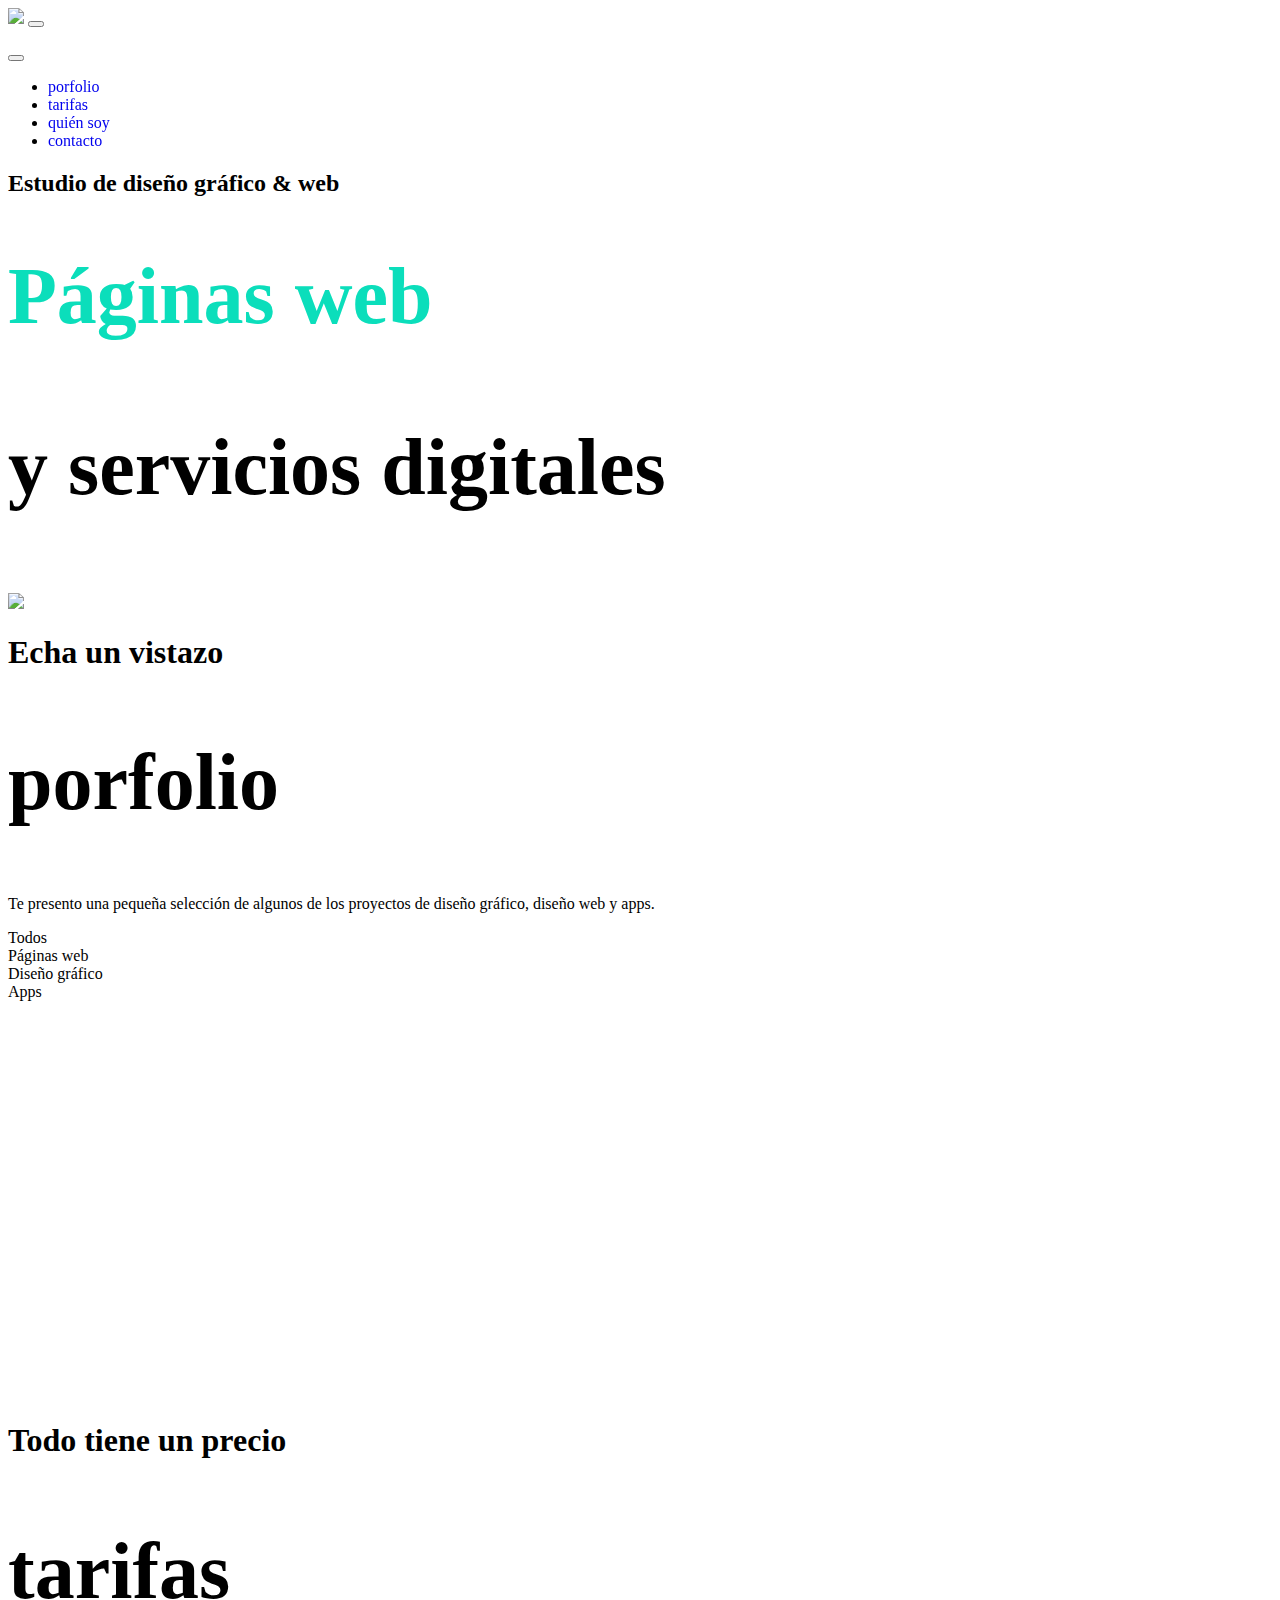
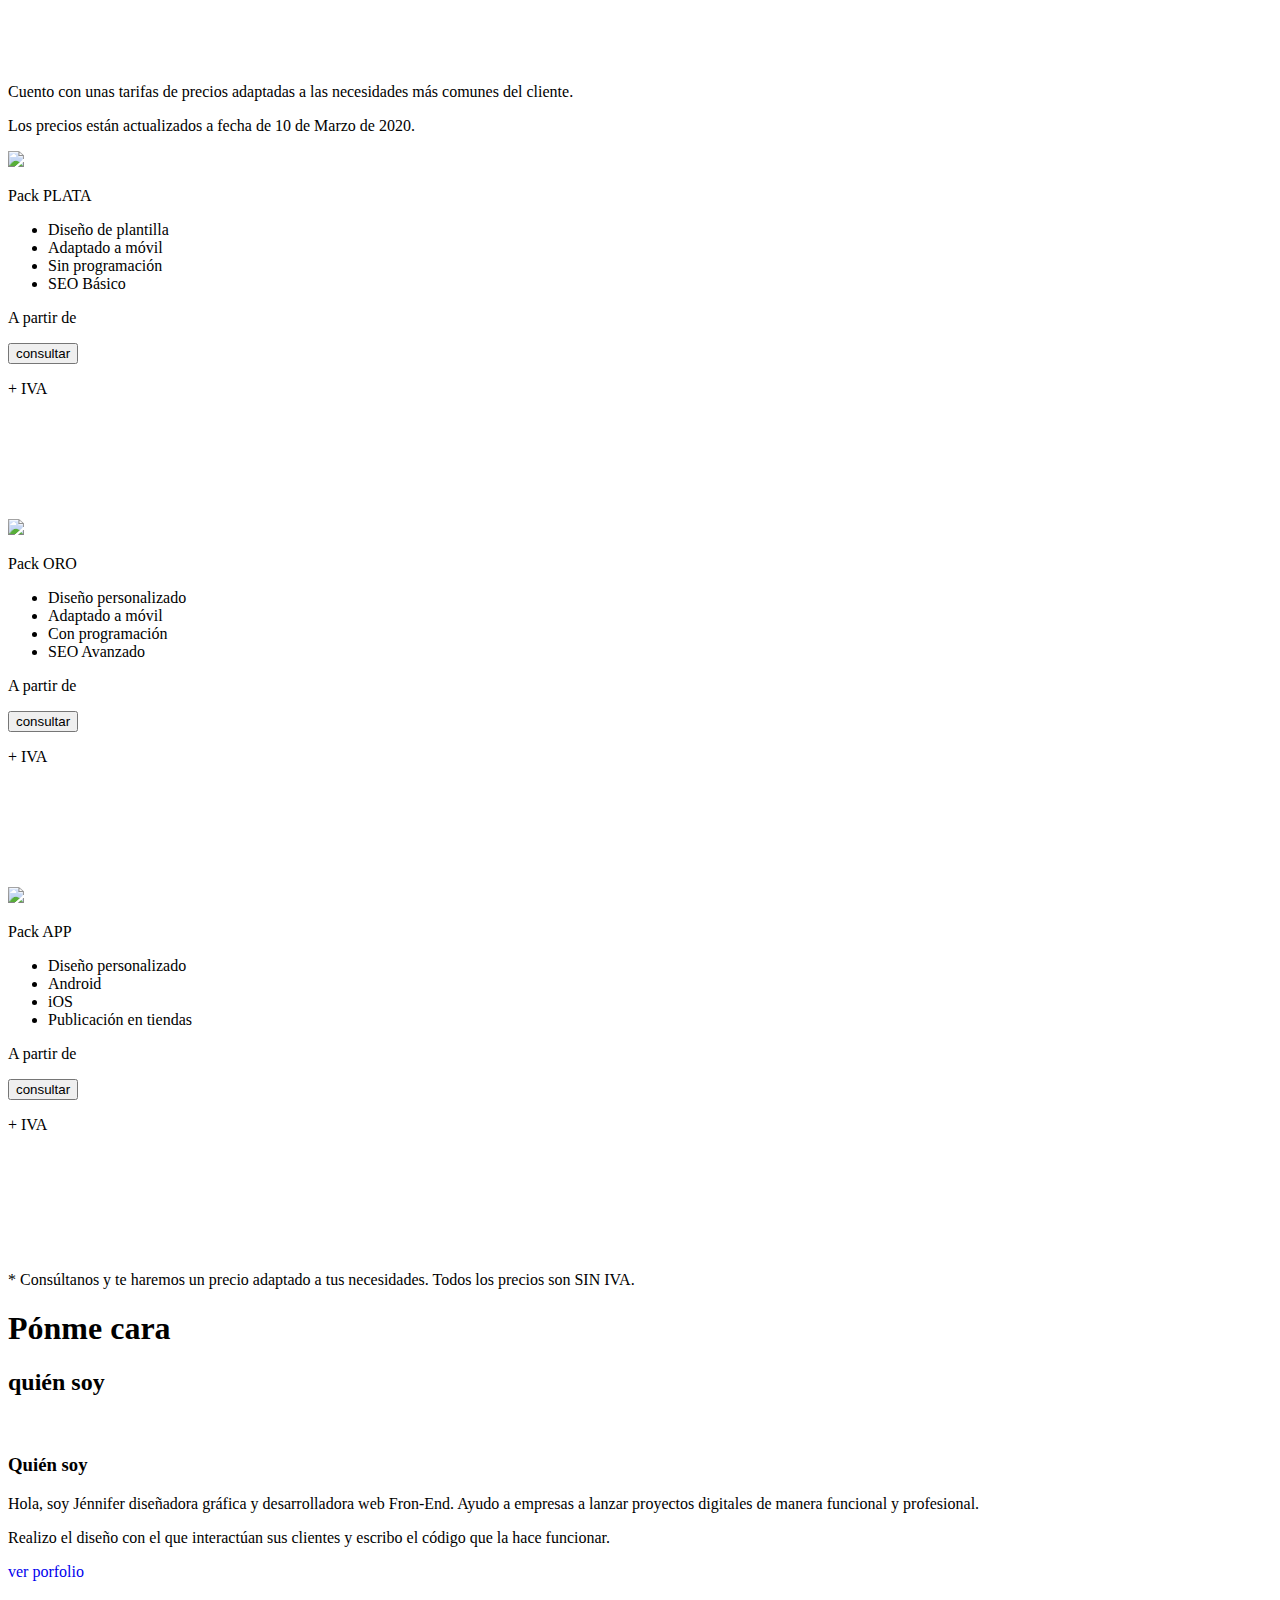
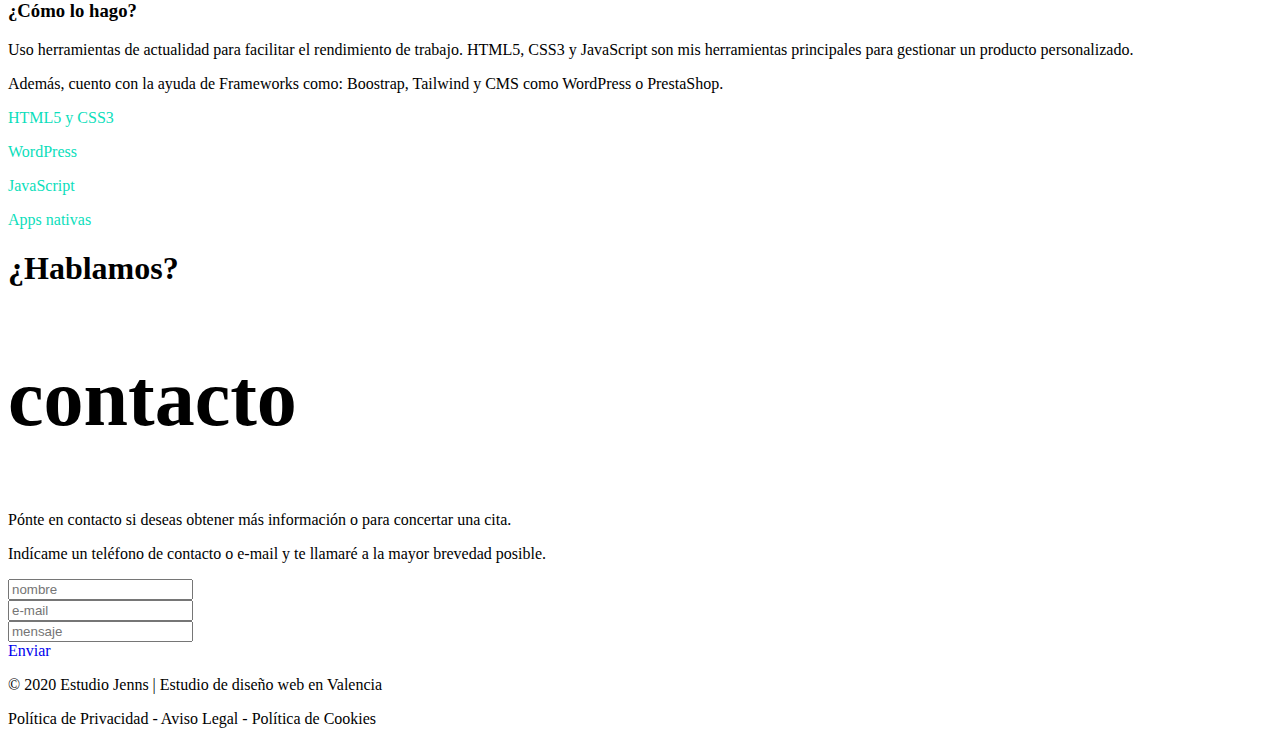
==== index.html @ ed5841cb "Add files via upload" ====
<!DOCTYPE html>
<html lang="es">
	<head>
		<meta charset="utf-8" />
		<title>Estudio de diseño web Jenns</title>
		<link rel="icon" type="image/png" href="favicon.png">
		<meta name="viewport" content="width=device-width, initial-scale=1.0, maximum-scale=1.0, user-scalable=no, shrink-to-fit=no">
		<meta name="author" content="Jennifer Sanchez">
		<meta name="keywords" content="frontend, wordpress, web, grafico, diseño">
		<meta name="description" content="Diseñadora web y grafica">
		<meta property="og:image" content="img/miniatura.png">
				<!-- <Tailwinds CSS -->
		<link href="https://unpkg.com/tailwindcss@^1.0/dist/tailwind.min.css" rel="stylesheet">
		<!-- Normalizados de CSS para todos los navegadores -->
		
		<!-- <Tipografias -->
			<link href="https://fonts.googleapis.com/css?family=Roboto&display=swap" rel="stylesheet">   
		<!-- Mis estilos CSS -->       
		<link href="css/mobile.css" rel="stylesheet" media="all and (max-width: 600px)">
		<link href="css/tablet.css" rel="stylesheet" media="all and (min-width: 601px) and (max-width: 1199px)">
		<link href="css/desktop.css" rel="stylesheet" media="all and (min-width: 1200px)">
		<!-- Iconos Fontawesome -->
		<script src="https://kit.fontawesome.com/81e05938a6.js"></script>
		<!-- Animaciones -->
		<script src="js/headroom.min.js"></script>
		<link href="https://unpkg.com/aos@2.3.1/dist/aos.css" rel="stylesheet">		
		<!-- Javascript -->
		<script src="js/headroom.min.js"></script>
		<script src="https://unpkg.com/aos@2.3.1/dist/aos.js"></script>		
	</head>
	<!-- Body -->
	<body>  
	<!-- Código suavizar ancla -->
	<script src="https://ajax.googleapis.com/ajax/libs/jquery/3.3.1/jquery.min.js"></script>
	<script>
	/////////////////////////////////////////////////////////////////
	// Animate scroll
	/////////////////////////////////////////////////////////////////
	$(function() {
		$('a[href*="#"]:not([href="#"])').click(function() {
			if (location.pathname.replace(/^\//, '') == this.pathname.replace(/^\//, '') &&
			location.hostname == this.hostname) {
			var target = $(this.hash);
				target = target.length ? target : $('[name=' + this.hash.slice(1) + ']');
				if (target.length) {
					$('html, body').animate({
						scrollTop: target.offset().top
					}, 1000);
					return false;
				}
			}
		});
	});
	</script>
		<!-- Header (nav: logo + menú) -->
		<header class="headroom fixed top-0 left-0 right-0 h-20 bg-purple-900 z-40">
			<nav class="container mx-auto flex md:justify-around items-center justify-center">				
				<a href="#"><img src="img/logoblanco.png"></a>
				<!-- Menú versión móvil hamburguesa -->
				<!------- Botón abrir ------->
				<button onclick="document.querySelector('#collapse').classList.toggle('hidden')" class="sm:hidden">
					<i class="fas fa-bars text-white text-2xl ml-48"></i>
				</button>
				<!------- Botón cerrar ------->
				<nav id="collapse" class="fixed inset-0 bg-indigo-700 h-screen sm:h-20 md:h-20 lg:h-20 sm:bg-transparent hidden sm:static sm:block">
				<p class="text-right sm:hidden">
				<button onclick="document.querySelector('#collapse').classList.toggle('hidden')">
					<i class="fas fa-times text-white text-2xl p-6"></i>
				</button>
				</p>
				<div class="md:ml-64">
					<ul class="sm:flex text-2xl text-white mt-20 sm:mt-auto lg:mt-auto">
						<li class="text-center">
							<a class="block p-5 font-bold" href="#porfolio">porfolio</a>
						</li>
						<li class="text-center">
							<a class="block p-5 font-bold" href="#tarifas">tarifas</a>
						</li>
						<li class="text-center">
							<a class="block p-5 font-bold" href="#quien">quién soy</a>
						</li>
						<li class="text-center">
							<a class="block p-5 font-bold" href="#contacto">contacto</a>
						</li>
					</ul>
				</div>								
			</nav>
		</header>
		<!-- Fin Header -->
		<!-- Portada -->
		<section class="flex justify-center items-center mx-auto h-screen bg-purple-900 text-white">
			<div class="flex flex-col items-center text-center justify-center mt-20">
				<div class="text-sm md:text-lg tracking-widest uppercase"><h2>Estudio de diseño gráfico & web</h2></div>
				<div class="text-5xl w-1/2 sm:w-auto md:w-full font-bold mt-10"><h1 class="gigante"><span class="color-verde">Páginas web</span><p> y servicios digitales</p></h1></div>
				<div class="mt-20"><img class="ani-flecha" src="img/download.png"></div>
		</section>
		<!-- Sección porfolio -->
		<a name="porfolio"></a> 
		<section class="porfolio"> 
				<div class="mx-8 flex flex-col items-center mt-20">
					<h1 class="absolute z-10 mt-8 lg:mt-10 font-bold text-2xl text-purple-900 tracking-widest">Echa un vistazo</h1>
					<h2 class="gigante text-6xl relative uppercase text-gray-300 md:tracking-widest font-bold">porfolio</h2>
					<p class="text-gray-800 my-10 sm:text-lg md:text-xl lg:text-xl text-center">Te presento una pequeña selección de algunos de los proyectos de diseño gráfico, diseño web y apps.</p>
				</div>
				<div class="mx-auto">
					<div class="flex justify-around mt-8 md:mx-64">
						<div class="text-black font-bold underline text-center md:ml-48 hover:text-blue-500">Todos</div>
						<div class="text-gray-600 text-center hover:text-blue-500">Páginas web</div>
						<div class="text-gray-600 text-center hover:text-blue-500">Diseño gráfico</div>
						<div class="text-gray-600 text-center md:mr-48 hover:text-blue-500">Apps</div>
					</div>
					<div class="mx-auto flex flex-wrap justify-around mt-10 md:mb-0">
						<a href="proyecto1.html"><div data-aos="zoom-in"><img class="marmota hover:shadow-lg" src="img/proyectos/proyecto1.jpg" alt="proyecto_grafico"></div></a>
						<a href="proyecto2.html"><div data-aos="zoom-in"><img class="marmota hover:shadow-lg" src="img/proyectos/proyecto2.jpg" alt="proyecto_grafico"></div></a>
						<a href="proyecto3.html"><div data-aos="zoom-in"><img class="marmota hover:shadow-lg" src="img/proyectos/proyecto3.jpg" alt="proyecto_grafico"></div></a>
						<a href="proyecto4.html"><div data-aos="zoom-in"><img class="marmota hover:shadow-lg" src="img/proyectos/proyecto4.jpg" alt="proyecto_grafico"></div></a>
						<a href="proyecto5.html"><div data-aos="zoom-in"><img class="marmota hover:shadow-lg" src="img/proyectos/proyecto5.jpg" alt="proyecto_grafico"></div></a>
						<a href="proyecto6.html"><div data-aos="zoom-in"><img class="marmota hover:shadow-lg" src="img/proyectos/proyecto6.png" alt="proyecto_grafico"></div></a>
						<a href="proyecto7.html"><div data-aos="zoom-in"><img class="marmota hover:shadow-lg" src="img/proyectos/proyecto7.png" alt="proyecto_grafico"></div></a>
						<a href="proyecto8.html"><div data-aos="zoom-in"><img class="marmota hover:shadow-lg" src="img/proyectos/proyecto8.jpg" alt="proyecto_grafico"></div></a>
					</div>
				</div>							
		</section>
		<!-- Sección tarifas -->
		<a name="tarifas"></a> 
		<section class=""> 
			<div class="mx-8 flex flex-col items-center mt-20">
				<h1 class="absolute z-10 mt-8 md:mt-10 font-bold text-2xl text-purple-900 tracking-widest">Todo tiene un precio</h1>
				<h2 class="gigante text-6xl relative uppercase text-gray-300 font-bold md:tracking-widest">tarifas</h2>
				<p class="text-gray-800 mt-10 sm:text-lg md:text-xl lg:text-xl text-center">Cuento con unas tarifas de precios adaptadas a las necesidades más comunes del cliente.</p>
				<p class="text-gray-800 mb-16 sm:text-lg md:text-xl lg:text-xl text-center">Los precios están actualizados a fecha de 10 de Marzo de 2020.</p>
			</div>
			<!-- Tabla de tarifas -->
			<div class="mx-auto">
				<div class="mx-auto flex flex-wrap justify-center mt-10">
					<!-- Tarifa 1 -->
					<div class="imgtarifa flex flex-col items-center mb-16 mx-4 border-2 border-gray-400 hover:bg-gray-200 hover:border-purple-700">
						<img class="-mt-10" src="img/tarifa1.png">
						<div class="my-5 text-center"><p class="font-bold text-xl">Pack PLATA</p><ul class="mt-5 text-gray-700"><li>Diseño de plantilla</li><li class="mt-1">Adaptado a móvil</li><li class="mt-1">Sin programación</li><li class="mt-1">SEO Básico</li></ul>
						<p class="text-sm mt-6">A partir de</p><button class="text-white py-2 px-10 bg-gray-400 font-bold text-2xl mt-3 hover:bg-purple-900">consultar</button><p class="text-sm mt-3">+ IVA</p></div>
					</div>
					<!-- Tarifa 2 -->
					<div class="imgtarifa flex flex-col items-center mb-16 mx-4 border-2 border-gray-400 hover:bg-gray-200 hover:border-purple-700">
						<img class="-mt-10" src="img/tarifa2.png">
						<div class="my-5 text-center"><p class="font-bold text-xl">Pack ORO</p><ul class="mt-5 text-gray-700"><li>Diseño personalizado</li><li class="mt-1">Adaptado a móvil</li><li class="mt-1">Con programación</li><li class="mt-1">SEO Avanzado</li></ul>
						<p class="text-sm mt-6">A partir de</p><button class="text-white py-2 px-10 bg-gray-400 font-bold text-2xl mt-3 hover:bg-purple-900">consultar</button><p class="text-sm mt-3">+ IVA</p></div>
					</div>
					<!-- Tarifa 3 -->
					<div class="imgtarifa flex flex-col items-center mx-4 border-2 border-gray-400 hover:bg-gray-200 hover:border-purple-700">
						<img class="-mt-10" src="img/tarifa3.png">
						<div class="my-5 text-center"><p class="font-bold text-xl">Pack APP</p><ul class="mt-5 text-gray-700"><li>Diseño personalizado</li><li class="mt-1">Android</li><li class="mt-1">iOS</li><li class="mt-1">Publicación en tiendas</li></ul>
						<p class="text-sm mt-6">A partir de</p><button class="text-white py-2 px-10 bg-gray-400 font-bold text-2xl mt-3 hover:bg-purple-900">consultar</button><p class="text-sm mt-3">+ IVA</p></div>
					</div>
				</div>
			<!-- Fín tabla de tarifas -->
				<p class="mx-8 text-gray-800 mb-32 text-sm italic mt-8 text-center">* Consúltanos y te haremos un precio adaptado a tus necesidades. Todos los precios son SIN IVA.</p>
			</div>							
		</section>
		<!-- Sección quién soy -->
		<a name="quien"></a> 
		<section class="presentacion"> 
			<div class="mx-auto flex flex-col items-center mt-20">
				<h1 class="absolute z-10 mt-4 font-bold text-2xl text-purple-900 tracking-widest">Pónme cara</h1>
				<h2 class="text-6xl relative uppercase text-gray-300 text-center font-bold leading-none md:tracking-widest">quién soy</h2>
			</div>
			<div class="md:flex lg:flex mx-8 justify-center mt-16">
				<div data-aos="zoom-in" data-aos-delay="300" data-aos-easing="ease-in" class="mx-auto md:ml-40 w-64 md:w-1/3 md:z-10">
					<img src="img/cara.jpg">
				</div>
				<div class="mt-10 md:mr-40 md:w-1/3 md:text-left text-center">
					<h3 class="font-bold text-2xl">Quién soy</h3>
					<p class="mt-6 text-gray-800 sm:text-lg md:text-xl lg:text-xl">Hola, soy Jénnifer diseñadora gráfica y desarrolladora web Fron-End. Ayudo a	empresas a lanzar proyectos digitales de manera funcional y profesional.</p>
					<p class="mt-4 text-gray-800 sm:text-lg md:text-xl lg:text-xl mb-16">Realizo el diseño con el que interactúan sus clientes y escribo el código que la hace funcionar.</p>
					<a class="uppercase font-bold text-purple-900 border-2 mx-auto px-8 py-2 border-purple-900 hover:bg-gray-300 hover:text-gray-600" href="#porfolio">ver porfolio</a>
				</div>
			</div>
			<!-- segundo -->
			<section class="bg-gray-200 md:-mt-16 mt-10 pb-10">
			<div class="md:flex lg:flex items-center mx-8 justify-center">
				<div class="md:ml-40 md:w-1/3 md:text-left text-center md:pt-32 pt-10">
					<h3 class="font-bold text-2xl">¿Cómo lo hago?</h3>
					<p class="mt-6 text-gray-800 sm:text-lg md:text-xl lg:text-xl">Uso herramientas de actualidad para facilitar el rendimiento de trabajo. HTML5, CSS3 y JavaScript son mis herramientas principales para gestionar un producto personalizado.</p>
					<p class="mt-4 text-gray-800 sm:text-lg md:text-xl lg:text-xl mb-16">Además, cuento con la ayuda de Frameworks como: Boostrap, Tailwind y CMS como	WordPress o PrestaShop.</p>
				</div>
				<div class="mx-auto md:w-1/3 md:z-10 mt-10">
					<div class="font-bold text-center text-teal-500 text-xl lg:text-2xl md:text-2xl">
						<p class="mb-6 color-verde">HTML5 y CSS3</p>
						<p class="mb-6 color-verde">WordPress</p>
						<p class="mb-6 color-verde">JavaScript</p>
						<p class="mb-6 color-verde">Apps nativas</p>
					</div>
				</div>
			</div>				
			</section>	
		</section>
		<!-- Sección contacto -->	
		<a name="contacto"></a> 
		<section class="contacto"> 
			<div class="mx-8 flex flex-col items-center mt-16">
				<h1 class="absolute z-10 mt-8 md:mt-10 font-bold text-2xl text-purple-900 tracking-widest">¿Hablamos?</h1>
				<h2 class="gigante text-6xl relative uppercase text-gray-300 font-bold md:tracking-widest">contacto</h2>
				<p class="text-gray-800 mt-10 sm:text-lg md:text-xl lg:text-xl text-center">Pónte en contacto si deseas obtener más información o para concertar una cita.</p>
				<p class="text-gray-800 sm:text-lg md:text-xl lg:text-xl text-center">Indícame un teléfono de contacto o e-mail y te llamaré a la mayor brevedad posible.</p>
			</div>
			<div class="formulario mb-20 md:mx-64">
				<form class="container md:mx-auto w-full">
					<div class="flex flex-wrap mb-6 mt-16">
					  <div class="w-full md:w-1/2 px-8 mb-6 md:mb-0">
						<input class="appearance-none block w-full rounded text-purple-900 border-dotted  border-2 border-gray-600 py-3 px-4 leading-tight focus:outline-none focus:bg-white focus:border-purple-900 focus:bg-gray-200" id="nombre" type="text" placeholder="nombre">
					  </div>
					  <div class="w-full md:w-1/2 px-8 mb-6">
						<input class="appearance-none block w-full rounded text-purple-900 border-dotted border-2 border-gray-600 py-3 px-4 leading-tight focus:outline-none focus:bg-white focus:border-purple-900 focus:bg-gray-200" id="email" type="text" placeholder="e-mail">
					  </div>
					<div class="w-full px-8">
						<input class="appearance-none block w-full rounded text-purple-900 border-dotted border-2 border-gray-600 py-8 px-4 leading-tight focus:outline-none focus:bg-white focus:border-purple-900 focus:bg-gray-200" id="mensaje" type="text" placeholder="mensaje">
					</div>
					<a class="uppercase font-bold text-purple-900 border-2 mx-auto mt-10 px-8 py-2 border-purple-900 hover:bg-gray-300 hover:text-gray-600" href="mailto:jenny_kira@.com">Enviar</a>
				</div>
				</form>
			</div>
		</section>
		<!-- Footer -->	
		<footer class="bg-black items-center w-full h-24">
			<div class="container mx-auto flex justify-center pt-6 flex-col text-center">
				<p class="text-gray-600 mx-10">© 2020 Estudio Jenns | Estudio de diseño web en Valencia</p>
				<p class="text-gray-800 text-xs">Política de Privacidad - Aviso Legal - Política de Cookies</p>
			</div>
		</footer>
	</main>
	<script>
        var myElement = document.querySelector("header");
        // construct an instance of Headroom, passing the element
        var headroom  = new Headroom(myElement);
        // initialise
        headroom.init();   
	</script>
	<script>
		AOS.init();
	  </script>
	</body>
---- css/mobile.css ----
a {
  text-decoration: none; }
  a:hover {
    color: #0BDEBB; }

li a {
  text-decoration: none;
  position: relative; }

li a:after {
  content: '';
  position: absolute;
  bottom: 0.7rem;
  left: 1.3rem;
  width: 0%;
  border-bottom: 0.4rem solid #0BDEBB;
  -webkit-transition: 0.5s;
  -o-transition: 0.5s;
  transition: 0.5s; }

li a:hover:after {
  width: 70%; }

.color-verde {
  color: #0BDEBB; }

.ani-flecha {
  -webkit-animation-name: ani-flecha;
  animation-name: ani-flecha;
  -webkit-animation-duration: 1s;
  animation-duration: 1s;
  -webkit-animation-timing-function: ease-in-out;
  animation-timing-function: ease-in-out;
  -webkit-animation-iteration-count: infinite;
  animation-iteration-count: infinite;
  -webkit-animation-direction: alternate;
  animation-direction: alternate; }

@-webkit-keyframes ani-flecha {
  0% {
    -webkit-transform: translateY(-20px);
    transform: translateY(-20px); }
  100% {
    -webkit-transform: translateY(20px);
    transform: translateY(20px); } }

@keyframes ani-flecha {
  0% {
    -webkit-transform: translateY(-20px);
    transform: translateY(-20px); }
  100% {
    -webkit-transform: translateY(20px);
    transform: translateY(20px); } }

.imgtarifa {
  width: 19.5rem;
  height: 23rem; }

.headroom {
  will-change: transform;
  -webkit-transition: -webkit-transform 200ms linear;
  transition: -webkit-transform 200ms linear;
  -o-transition: transform 200ms linear;
  transition: transform 200ms linear;
  transition: transform 200ms linear, -webkit-transform 200ms linear; }

.headroom--pinned {
  -webkit-transform: translateY(0%);
  -ms-transform: translateY(0%);
  transform: translateY(0%); }

.headroom--unpinned {
  -webkit-transform: translateY(-100%);
  -ms-transform: translateY(-100%);
  transform: translateY(-100%); }
---- css/tablet.css ----
/*# sourceMappingURL=tablet.css.map */
---- css/desktop.css ----
a {
  text-decoration: none; }
  a:hover {
    color: #0BDEBB; }

li a {
  text-decoration: none;
  position: relative; }

li a:after {
  content: '';
  position: absolute;
  bottom: 0.7rem;
  left: 1.3rem;
  width: 0%;
  border-bottom: 0.4rem solid #0BDEBB;
  -webkit-transition: 0.5s;
  -o-transition: 0.5s;
  transition: 0.5s; }

li a:hover:after {
  width: 70%; }

.color-verde {
  color: #0BDEBB; }

.ani-flecha {
  -webkit-animation-name: ani-flecha;
  animation-name: ani-flecha;
  -webkit-animation-duration: 1s;
  animation-duration: 1s;
  -webkit-animation-timing-function: ease-in-out;
  animation-timing-function: ease-in-out;
  -webkit-animation-iteration-count: infinite;
  animation-iteration-count: infinite;
  -webkit-animation-direction: alternate;
  animation-direction: alternate; }

@-webkit-keyframes ani-flecha {
  0% {
    -webkit-transform: translateY(-20px);
    transform: translateY(-20px); }
  100% {
    -webkit-transform: translateY(20px);
    transform: translateY(20px); } }

@keyframes ani-flecha {
  0% {
    -webkit-transform: translateY(-20px);
    transform: translateY(-20px); }
  100% {
    -webkit-transform: translateY(20px);
    transform: translateY(20px); } }

.imgtarifa {
  width: 19.5rem;
  height: 23rem; }

.headroom {
  will-change: transform;
  -webkit-transition: -webkit-transform 200ms linear;
  transition: -webkit-transform 200ms linear;
  -o-transition: transform 200ms linear;
  transition: transform 200ms linear;
  transition: transform 200ms linear, -webkit-transform 200ms linear; }

.headroom--pinned {
  -webkit-transform: translateY(0%);
  -ms-transform: translateY(0%);
  transform: translateY(0%); }

.headroom--unpinned {
  -webkit-transform: translateY(-100%);
  -ms-transform: translateY(-100%);
  transform: translateY(-100%); }

.main.hidden-main {
  -webkit-transform: scale(0.8) translateX(20%);
  -ms-transform: scale(0.8) translateX(20%);
  transform: scale(0.8) translateX(20%); }

.marmota {
  width: 18rem;
  height: 18rem;
  -o-object-fit: cover;
  object-fit: cover;
  margin-bottom: 2rem; }

.gigante {
  font-size: 5rem; }
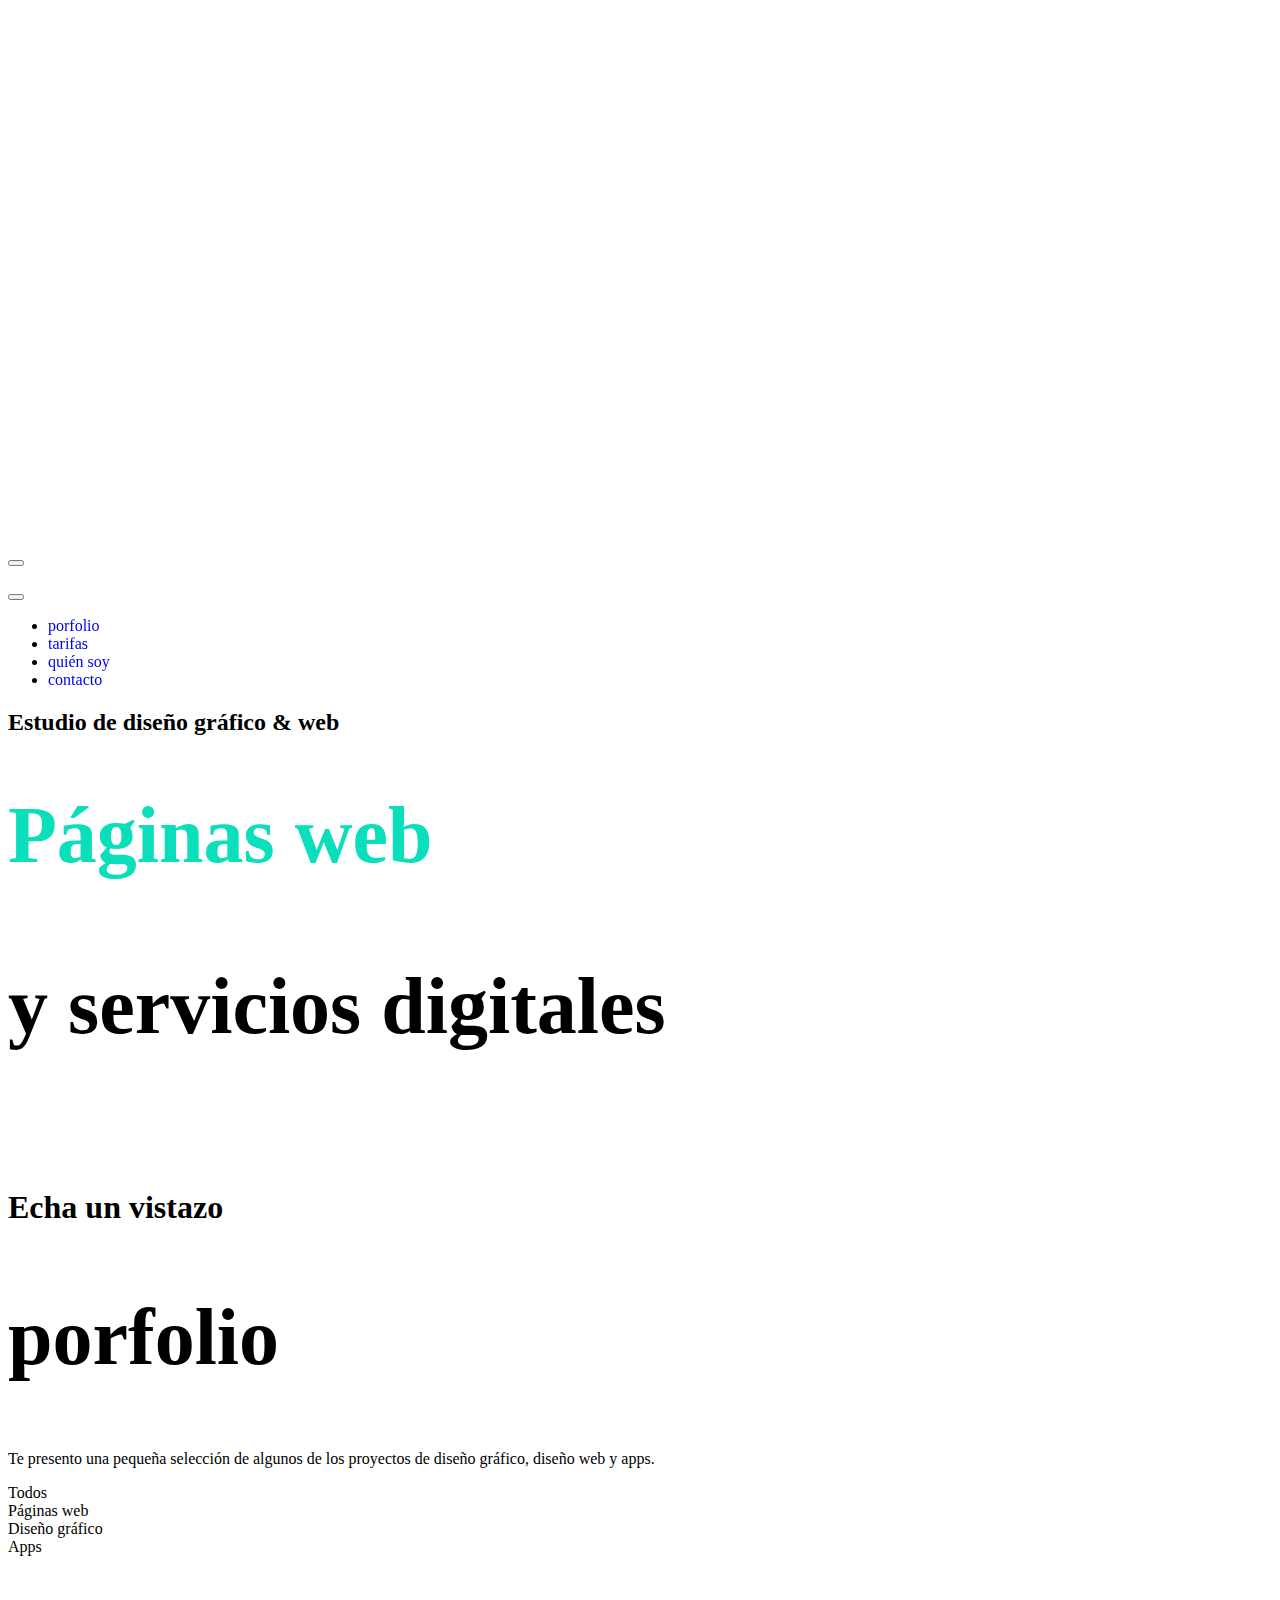
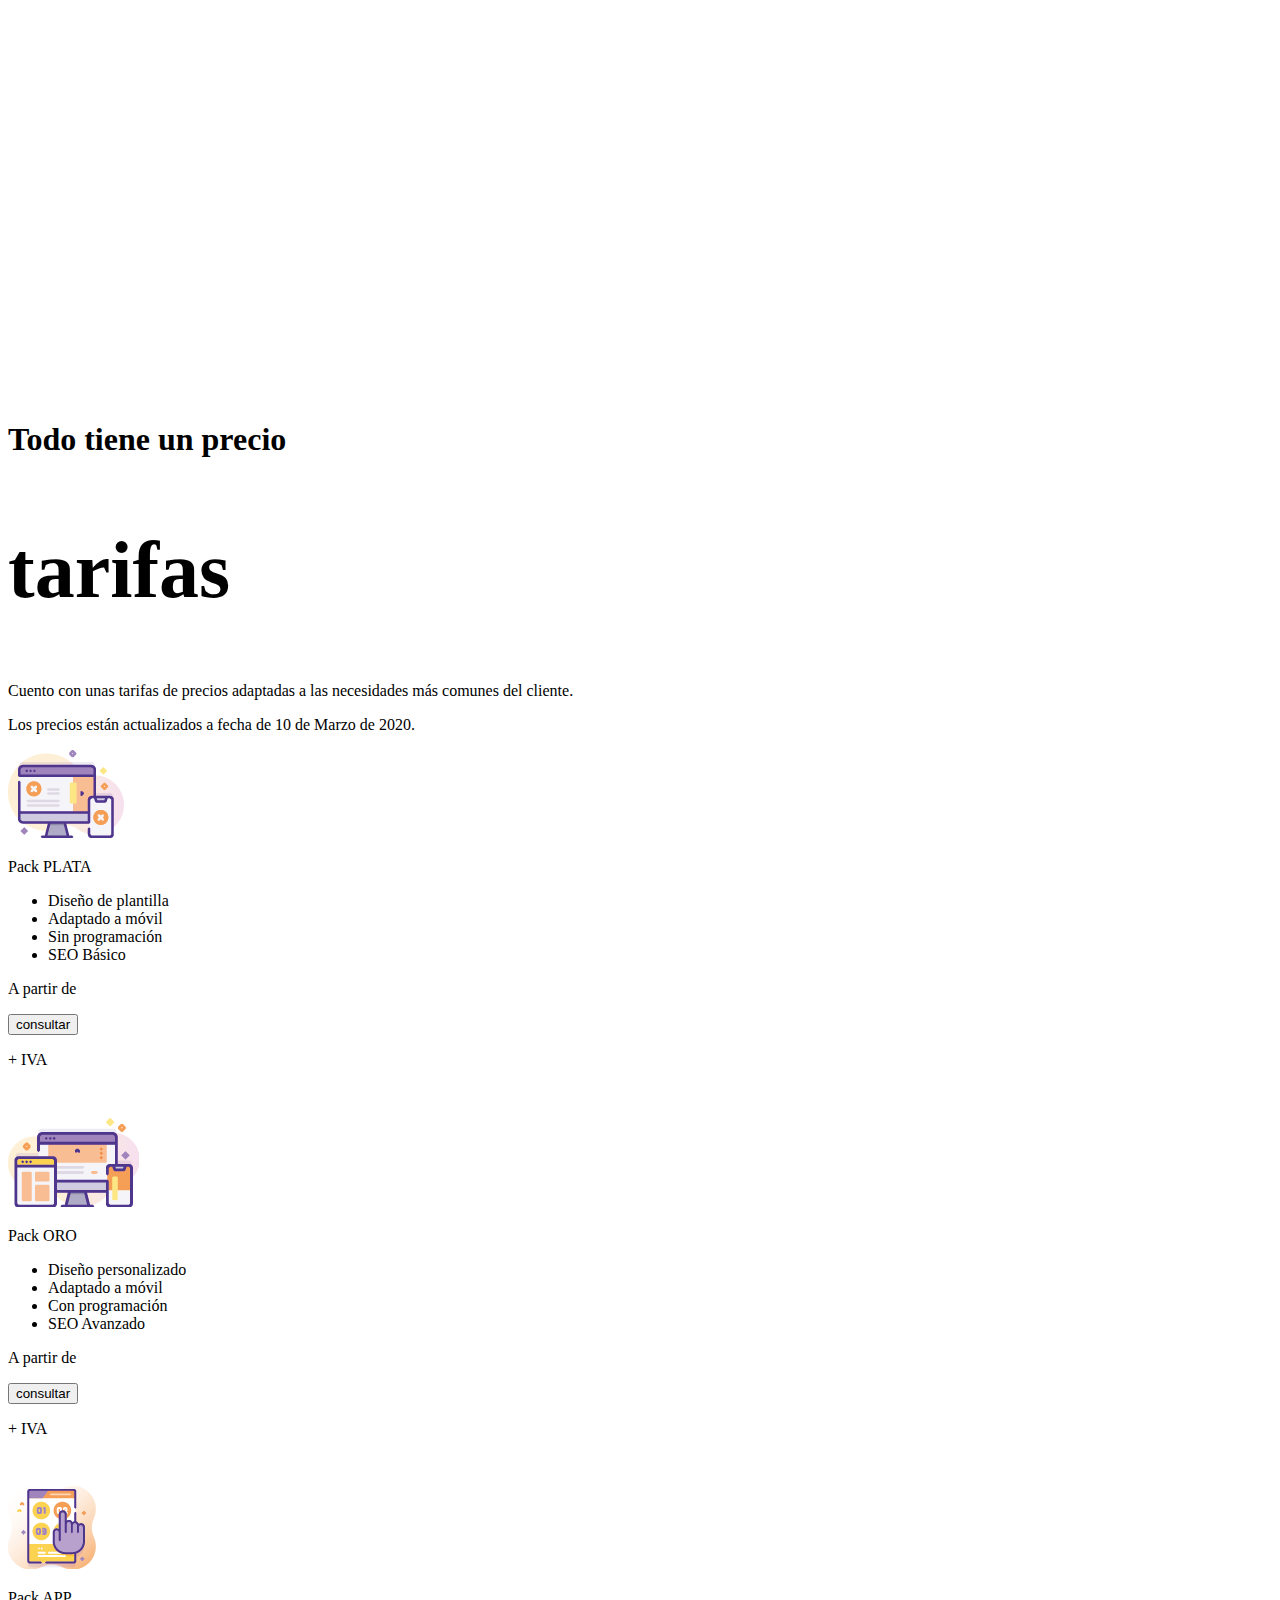
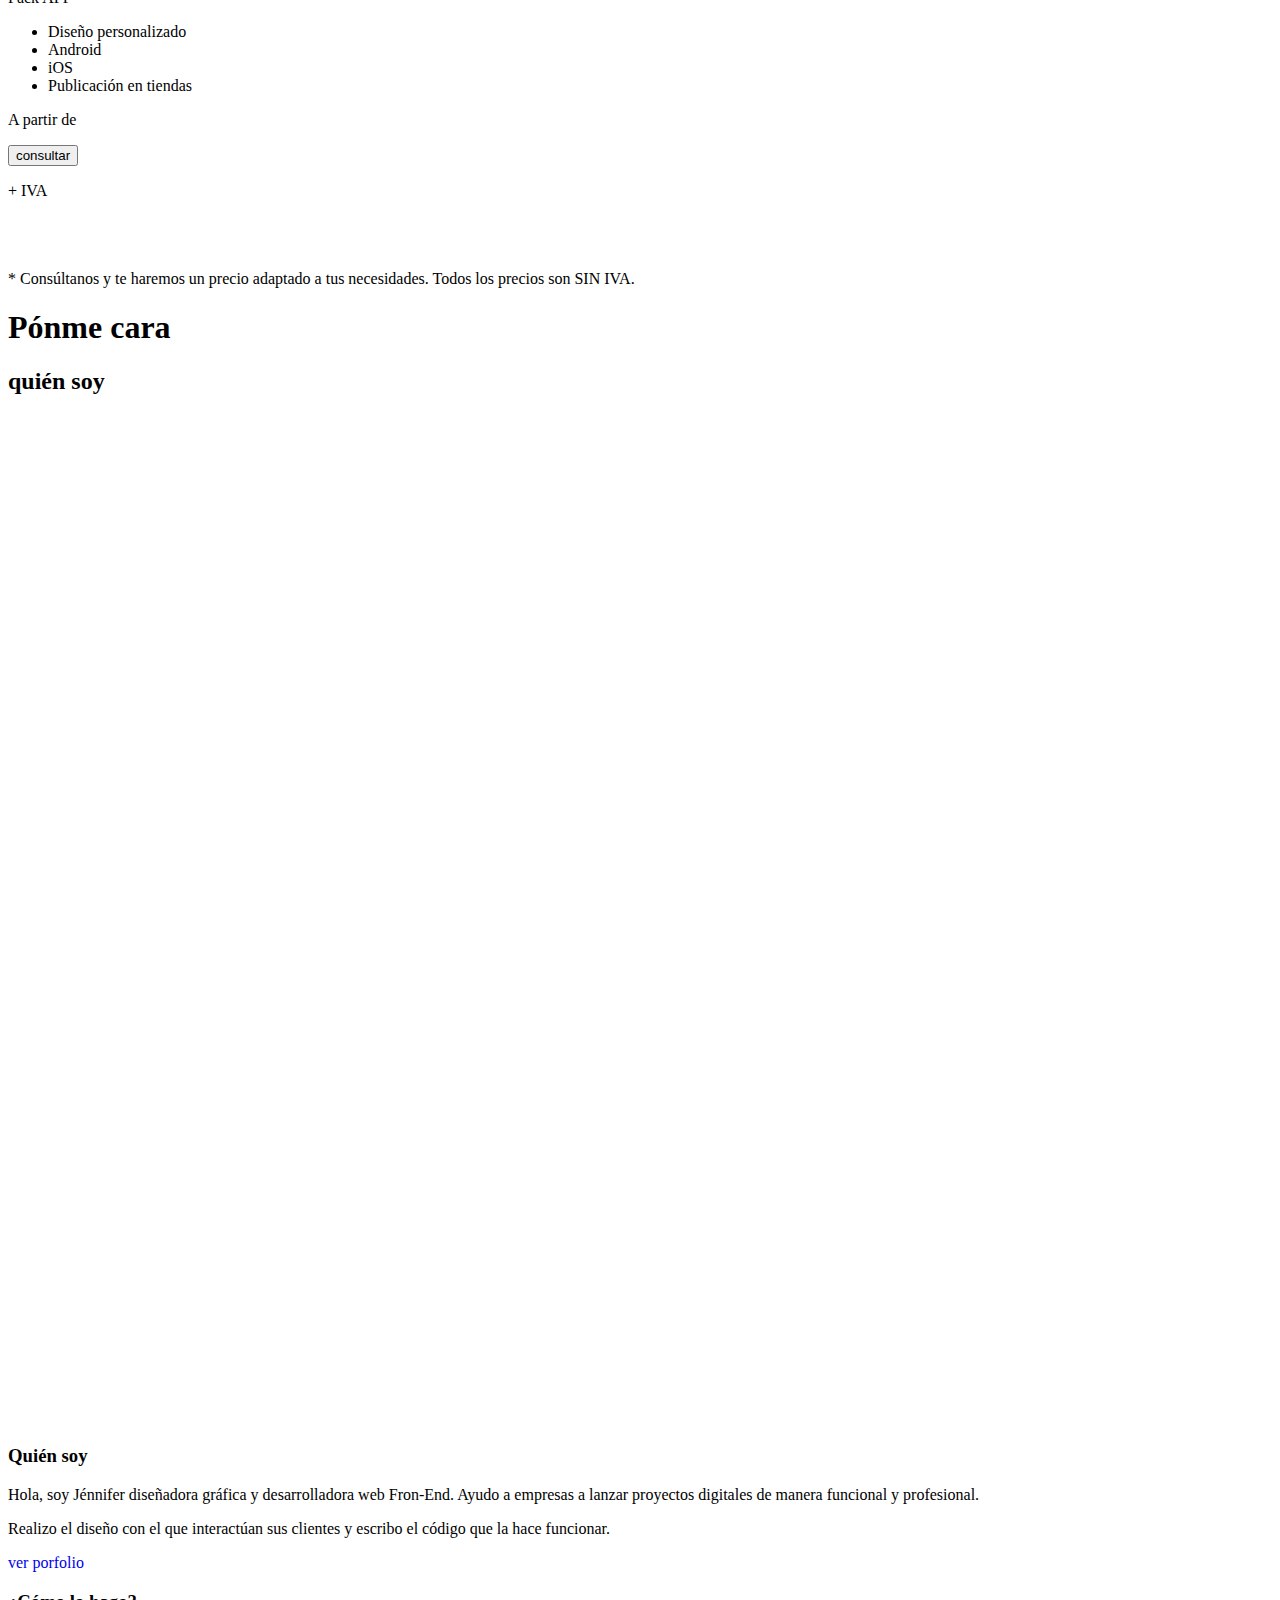
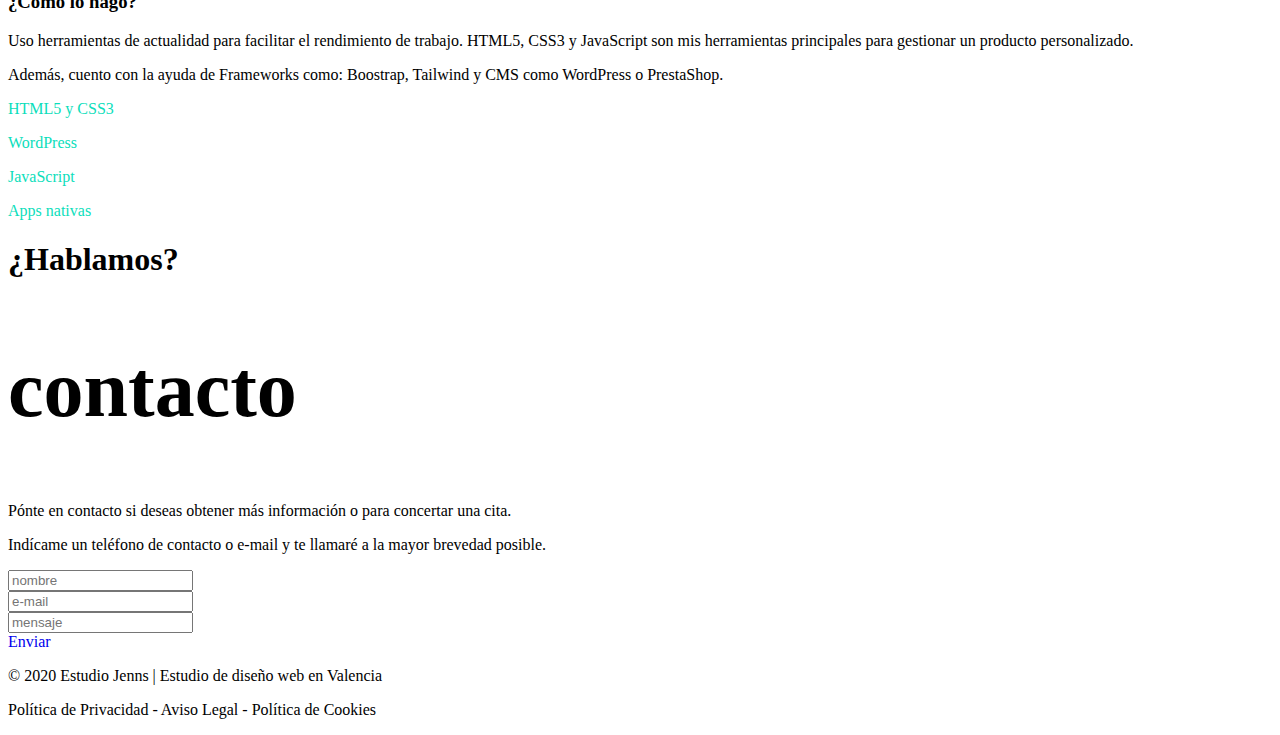
==== commit 964c881a: "Add files via upload" ====
--- a/index.html
+++ b/index.html
@@ -54,8 +54,8 @@
 	</script>
 		<!-- Header (nav: logo + menú) -->
 		<header class="headroom fixed top-0 left-0 right-0 h-20 bg-purple-900 z-40">
-			<nav class="container mx-auto flex md:justify-around items-center justify-center">				
-				<a href="#"><img src="img/logoblanco.png"></a>
+			<nav class="container mx-auto flex md:justify-around items-center justify-center sm:mt-4 md:mt-4 lg:mt-0">				
+				<a href="index.html"><img src="img/logoblanco2.png" class="w-32"></a>
 				<!-- Menú versión móvil hamburguesa -->
 				<!------- Botón abrir ------->
 				<button onclick="document.querySelector('#collapse').classList.toggle('hidden')" class="sm:hidden">
